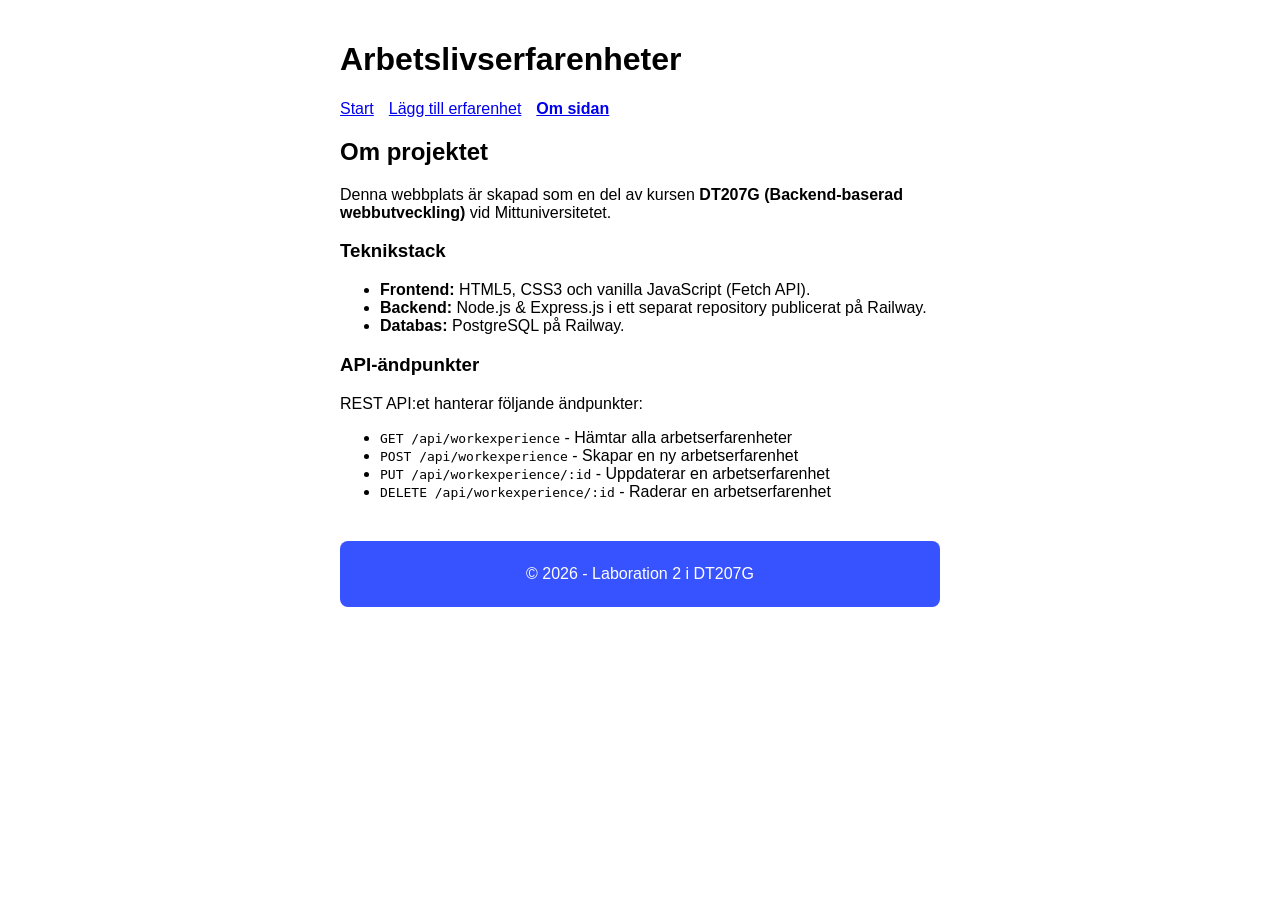
==== about.html @ 4534d4b0 "feat: complete frontend UI" ====
<!DOCTYPE html>
<html lang="sv">
<head>
    <meta charset="UTF-8">
    <meta name="viewport" content="width=device-width, initial-scale=1.0">
    <title>Arbetserfarenheter | Om sidan</title>
    <link rel="stylesheet" href="css/style.css">
</head>
<body>
    <header>
        <h1>Arbetslivserfarenheter</h1>
        <nav>
            <ul>
                <li><a href="index.html">Start</a></li>
                <li><a href="add.html">Lägg till erfarenhet</a></li>
                <li><a href="about.html" class="active">Om sidan</a></li>
            </ul>
        </nav>
    </header>

    <main>
        <section>
            <h2>Om projektet</h2>
            <p>Denna webbplats är skapad som en del av kursen <strong>DT207G (Backend-baserad webbutveckling)</strong> vid Mittuniversitetet.</p>
            
            <h3>Teknikstack</h3>
            <ul>
                <li><strong>Frontend:</strong> HTML5, CSS3 och vanilla JavaScript (Fetch API).</li>
                <li><strong>Backend:</strong> Node.js & Express.js i ett separat repository publicerat på Railway.</li>
                <li><strong>Databas:</strong> PostgreSQL på Railway.</li>
            </ul>

            <h3>API-ändpunkter</h3>
            <p>REST API:et hanterar följande ändpunkter:</p>
            <ul>
                <li><code>GET /api/workexperience</code> - Hämtar alla arbetserfarenheter</li>
                <li><code>POST /api/workexperience</code> - Skapar en ny arbetserfarenhet</li>
                <li><code>PUT /api/workexperience/:id</code> - Uppdaterar en arbetserfarenhet</li>
                <li><code>DELETE /api/workexperience/:id</code> - Raderar en arbetserfarenhet</li>
            </ul>
        </section>
    </main>

    <footer>
        <p>&copy; 2026 - Laboration 2 i DT207G</p>
    </footer>
</body>
</html>
---- css/style.css ----
/* Layout & Typografi */
body {
    font-family: 'DM Sans', Arial, sans-serif;
    max-width: 600px;
    margin: auto;
    padding: 20px;
}

/* Navigering */
nav ul {
    display: flex;
    gap: 15px;
    list-style: none;
    padding: 0;
}

nav a.active {
    font-weight: bold;
}

/* Tabell för index.html */
table {
    width: 100%;
    border-collapse: collapse;
    margin-top: 10px;
}

th, td {
    border: 1px solid #ccc;
    padding: 8px;
    text-align: left;
}

th {
    background-color: #f9f9f9;
}

/* Formulär för add.html */
form {
    display: flex;
    flex-direction: column;
    gap: 10px;
}

input, textarea, button {
    padding: 8px;
    font-family: inherit;
}

/* Status- & felmeddelanden */
.error {
    color: red;
    font-weight: bold;
    margin: 10px 0;
}

.success {
    color: green;
    font-weight: bold;
    margin: 10px 0;
}

/* Footer (samma färger som din förra CSS) */
footer {
    text-align: center;
    padding: 8px;
    background: #3752ff;
    color: #fff;
    margin-top: 40px;
    border-radius: 8px;
}
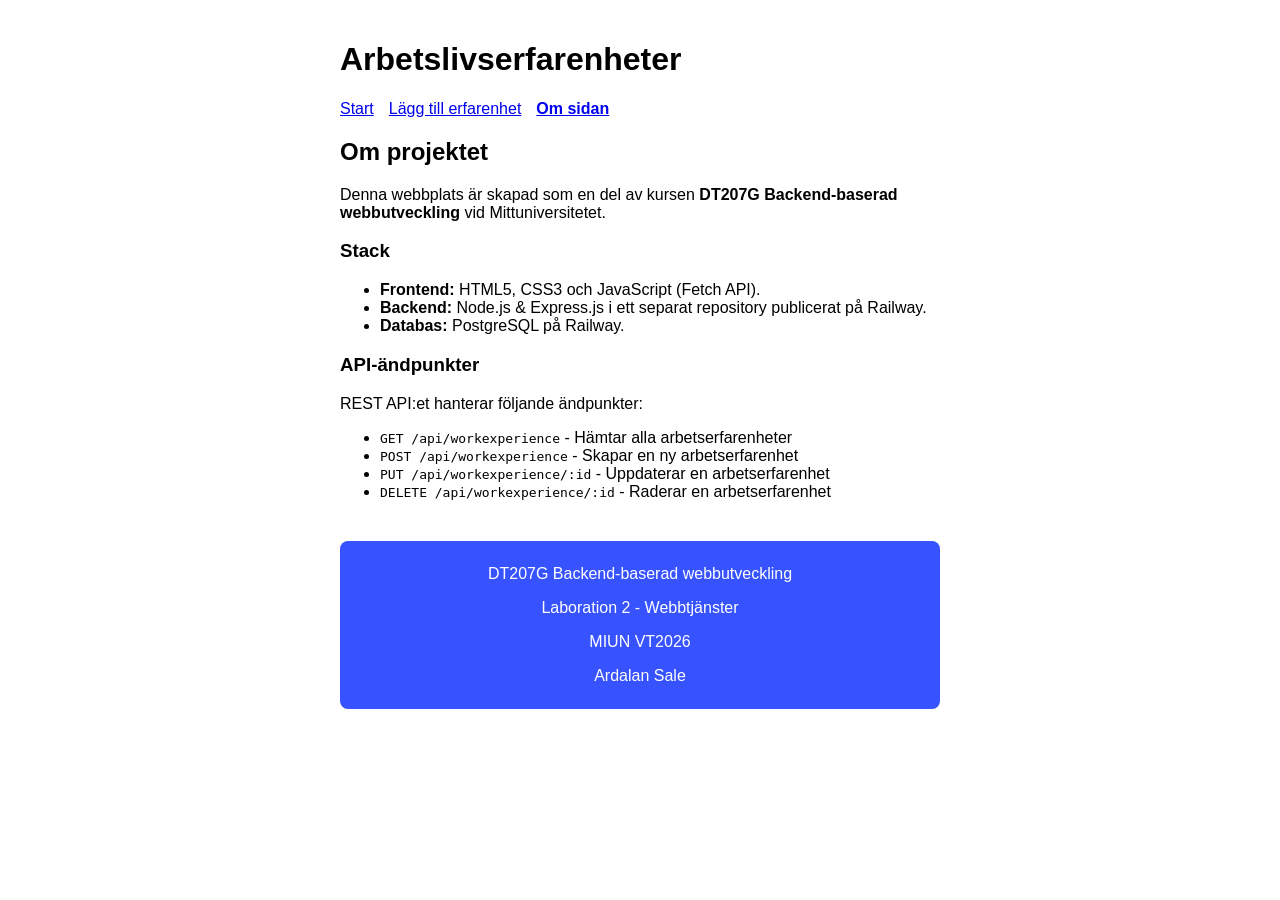
==== commit faedfe39: "feat: Update content and styling" ====
--- a/about.html
+++ b/about.html
@@ -21,11 +21,11 @@
     <main>
         <section>
             <h2>Om projektet</h2>
-            <p>Denna webbplats är skapad som en del av kursen <strong>DT207G (Backend-baserad webbutveckling)</strong> vid Mittuniversitetet.</p>
+            <p>Denna webbplats är skapad som en del av kursen <strong>DT207G Backend-baserad webbutveckling</strong> vid Mittuniversitetet.</p>
             
-            <h3>Teknikstack</h3>
+            <h3>Stack</h3>
             <ul>
-                <li><strong>Frontend:</strong> HTML5, CSS3 och vanilla JavaScript (Fetch API).</li>
+                <li><strong>Frontend:</strong> HTML5, CSS3 och JavaScript (Fetch API).</li>
                 <li><strong>Backend:</strong> Node.js & Express.js i ett separat repository publicerat på Railway.</li>
                 <li><strong>Databas:</strong> PostgreSQL på Railway.</li>
             </ul>
@@ -42,7 +42,10 @@
     </main>
 
     <footer>
-        <p>&copy; 2026 - Laboration 2 i DT207G</p>
+        <p>DT207G Backend-baserad webbutveckling</p>
+        <p>Laboration 2 - Webbtjänster</p>
+        <p>MIUN VT2026</p>
+        <p>Ardalan Sale</p>
     </footer>
 </body>
 </html>
--- a/css/style.css
+++ b/css/style.css
@@ -60,7 +60,7 @@
     margin: 10px 0;
 }
 
-/* Footer (samma färger som din förra CSS) */
+/* Footer */
 footer {
     text-align: center;
     padding: 8px;
@@ -68,4 +68,4 @@
     color: #fff;
     margin-top: 40px;
     border-radius: 8px;
-}+}
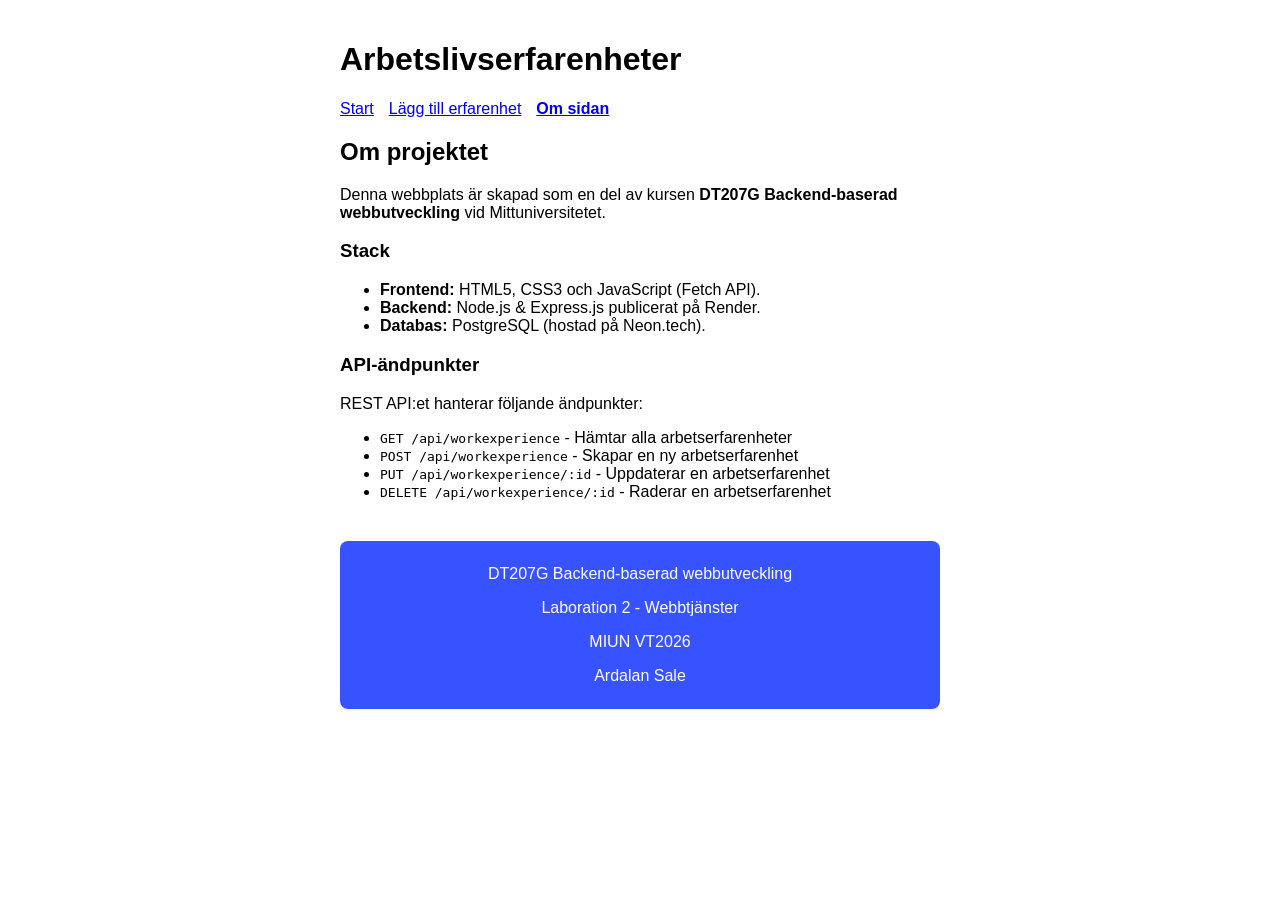
==== commit 6f95e46e: "Update: Stack info in about.html to Render and Neon" ====
--- a/about.html
+++ b/about.html
@@ -26,8 +26,8 @@
             <h3>Stack</h3>
             <ul>
                 <li><strong>Frontend:</strong> HTML5, CSS3 och JavaScript (Fetch API).</li>
-                <li><strong>Backend:</strong> Node.js & Express.js i ett separat repository publicerat på Railway.</li>
-                <li><strong>Databas:</strong> PostgreSQL på Railway.</li>
+                <li><strong>Backend:</strong> Node.js & Express.js publicerat på Render.</li>
+                <li><strong>Databas:</strong> PostgreSQL (hostad på Neon.tech).</li>
             </ul>
 
             <h3>API-ändpunkter</h3>
